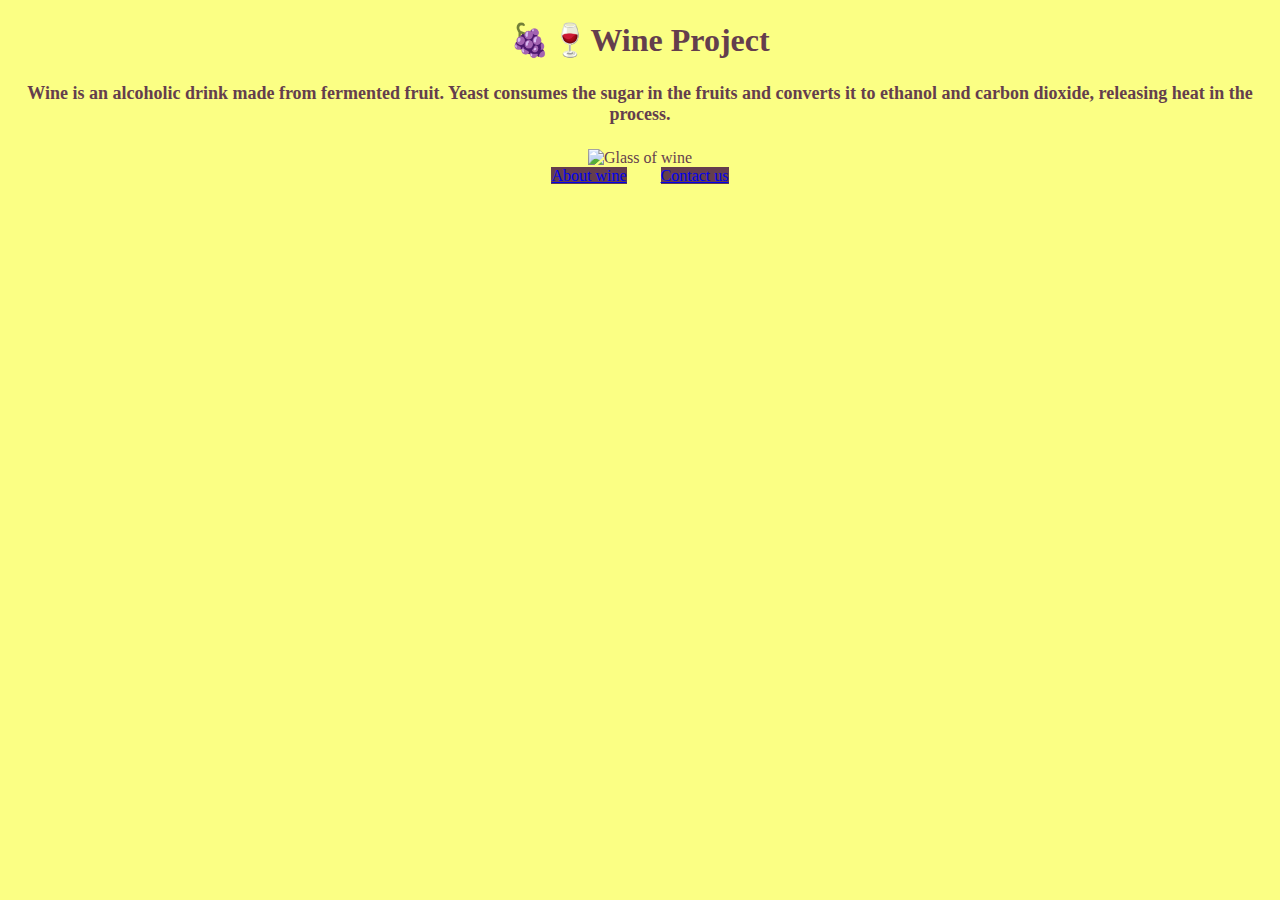
==== index.html @ 555863fe "Created basic HTML files and CSS" ====
<!DOCTYPE html>
<html lang="en">
  <head>
    <meta charset="UTF-8" />
    <link
      href="https://cdn.jsdelivr.net/npm/bootstrap@5.3.2/dist/css/bootstrap.min.css"
      rel="stylesheet"
      integrity="sha384-T3c6CoIi6uLrA9TneNEoa7RxnatzjcDSCmG1MXxSR1GAsXEV/Dwwykc2MPK8M2HN"
      crossorigin="anonymous"
    />
    <meta name="viewport" content="width=device-width, initial-scale=1.0" />
    <link rel="stylesheet" href="/style/style.css" />
    <title>Wine project</title>
  </head>
  <body>
    <div class="container">
      <h1 class="mt-3">🍇🍷Wine Project</h1>
      <h4>
        Wine is an alcoholic drink made from fermented fruit. Yeast consumes the
        sugar in the fruits and converts it to ethanol and carbon dioxide,
        releasing heat in the process.
      </h4>
      <img
        src="https://s3.amazonaws.com/shecodesio-production/uploads/files/000/109/096/original/Wine_img.jpg?1704305519"
        width="250"
        alt="Glass of wine"
      />
      <br />
      <a href="/about.html" class="btn btn-primary mt-3">About wine</a>
      <a href="/contact.html" class="btn btn-primary mt-3">Contact us</a>
    </div>
  </body>
</html>
---- style/style.css ----
body {
  background-color: #fbff84;
  color: #643e4d;
  max-width: 700;
  text-align: center;
}
.btn-primary {
  background-color: #643e4d;
  border: none;
  margin: 15px;
}
h4 {
  font-size: 18px;
}
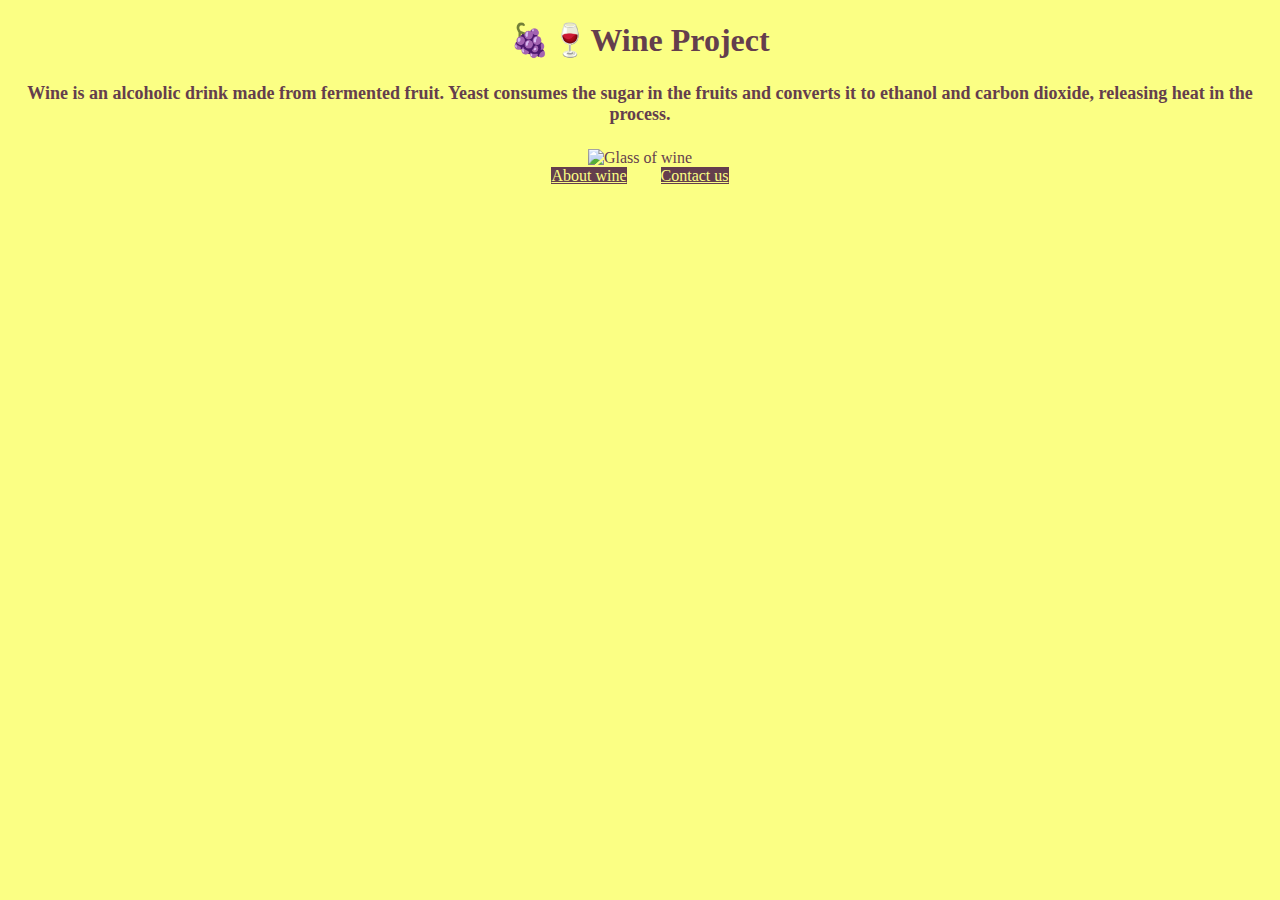
==== commit 5e6076f7: "Border radius on image" ====
--- a/index.html
+++ b/index.html
@@ -15,7 +15,7 @@
   <body>
     <div class="container">
       <h1 class="mt-3">🍇🍷Wine Project</h1>
-      <h4>
+      <h4 class="mt-3">
         Wine is an alcoholic drink made from fermented fruit. Yeast consumes the
         sugar in the fruits and converts it to ethanol and carbon dioxide,
         releasing heat in the process.
@@ -24,10 +24,13 @@
         src="https://s3.amazonaws.com/shecodesio-production/uploads/files/000/109/096/original/Wine_img.jpg?1704305519"
         width="250"
         alt="Glass of wine"
+        class="mt-3 rounded"
       />
       <br />
-      <a href="/about.html" class="btn btn-primary mt-3">About wine</a>
-      <a href="/contact.html" class="btn btn-primary mt-3">Contact us</a>
+      <a href="/about.html" class="btn btn-warning mt-3">About wine</a>
+      <a href="/contact.html#contact-us" class="btn btn-warning mt-3"
+        >Contact us</a
+      >
     </div>
   </body>
 </html>
--- a/style/style.css
+++ b/style/style.css
@@ -4,11 +4,16 @@
   max-width: 700;
   text-align: center;
 }
-.btn-primary {
+.btn-warning {
   background-color: #643e4d;
+  color: #fbff84;
   border: none;
   margin: 15px;
 }
 h4 {
   font-size: 18px;
 }
+.btn-warning:hover {
+  background-color: #643e4d;
+  opacity: 0.5;
+}
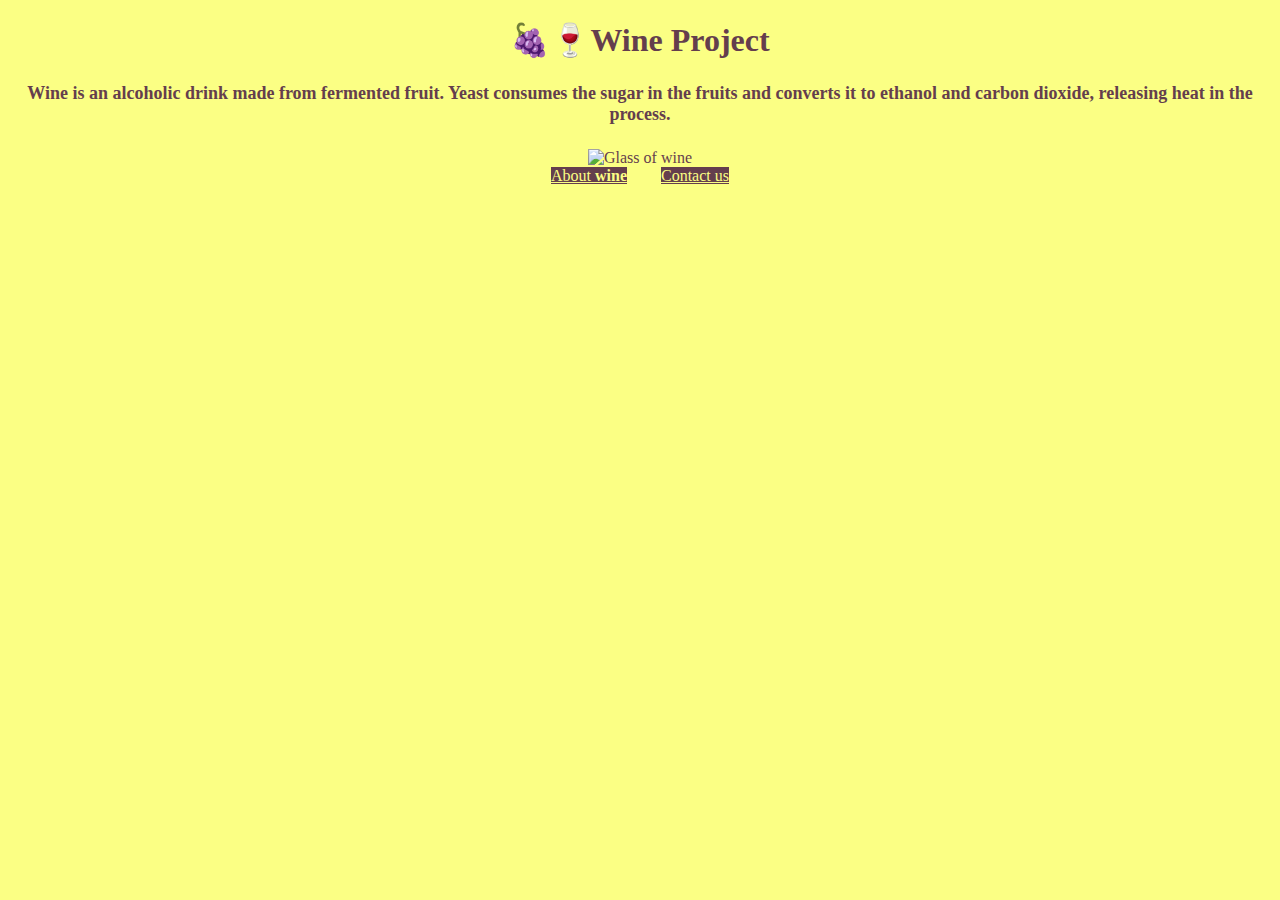
==== commit 1c102e07: "Added SEO parameters" ====
--- a/index.html
+++ b/index.html
@@ -2,6 +2,10 @@
 <html lang="en">
   <head>
     <meta charset="UTF-8" />
+    <meta
+      name="description"
+      content="This site is a wine project. Check the history and the benefits of drinking wine"
+    />
     <link
       href="https://cdn.jsdelivr.net/npm/bootstrap@5.3.2/dist/css/bootstrap.min.css"
       rel="stylesheet"
@@ -16,9 +20,9 @@
     <div class="container">
       <h1 class="mt-3">🍇🍷Wine Project</h1>
       <h4 class="mt-3">
-        Wine is an alcoholic drink made from fermented fruit. Yeast consumes the
-        sugar in the fruits and converts it to ethanol and carbon dioxide,
-        releasing heat in the process.
+        <strong>Wine</strong> is an alcoholic drink made from fermented fruit.
+        Yeast consumes the sugar in the fruits and converts it to ethanol and
+        carbon dioxide, releasing heat in the process.
       </h4>
       <img
         src="https://s3.amazonaws.com/shecodesio-production/uploads/files/000/109/096/original/Wine_img.jpg?1704305519"
@@ -27,8 +31,13 @@
         class="mt-3 rounded"
       />
       <br />
-      <a href="/about.html" class="btn btn-warning mt-3">About wine</a>
-      <a href="/contact.html#contact-us" class="btn btn-warning mt-3"
+      <a href="/about.html" title="Site about wine" class="btn btn-warning mt-3"
+        >About <strong>wine</strong></a
+      >
+      <a
+        href="/contact.html#contact-us"
+        title="Contact page"
+        class="btn btn-warning mt-3"
         >Contact us</a
       >
     </div>
